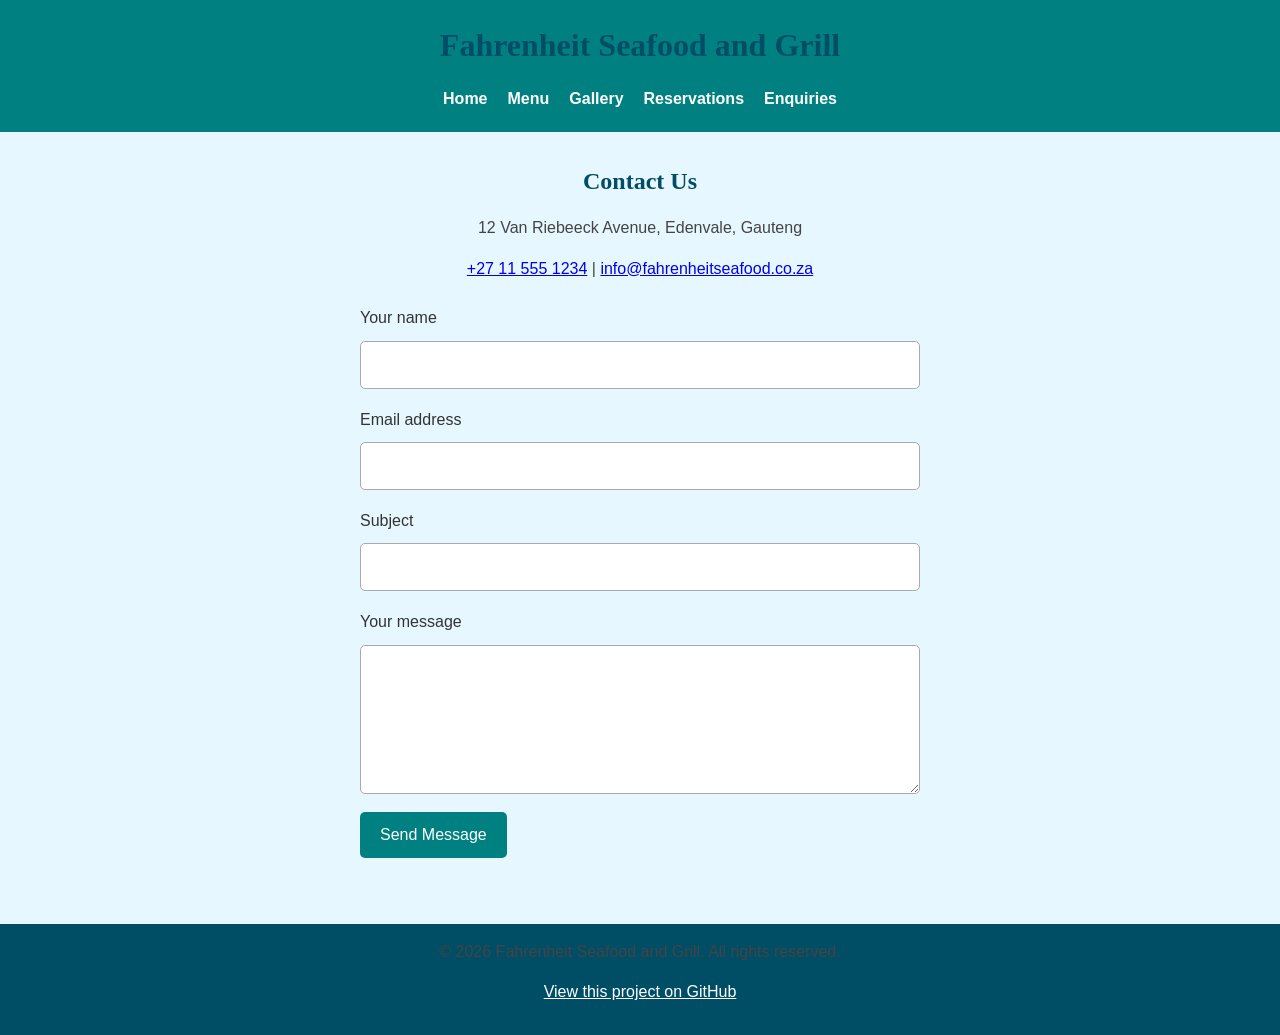
==== contact.html @ b765b0d9 "Add GitHub repository links to site Co-authored-by: Copilot <223556219+Copilot@users.noreply.github." ====
<!DOCTYPE html>
<html lang="en">
<head>
  <meta charset="UTF-8">
  <meta name="viewport" content="width=device-width, initial-scale=1.0">
  <title>Contact | Fahrenheit Seafood and Grill</title>
  <link rel="stylesheet" href="style.css">
  <script src="script.js" defer></script>
</head>
<body>
  <header>
    <h1>Fahrenheit Seafood and Grill</h1>
    <nav aria-label="Main navigation">
      <ul>
        <li><a href="index.html">Home</a></li>
        <li><a href="index.html#menu">Menu</a></li>
        <li><a href="index.html#gallery">Gallery</a></li>
        <li><a href="index.html#reservation">Reservations</a></li>
        <li><a href="enquiry.html">Enquiries</a></li>
      </ul>
    </nav>
  </header>

  <main class="contact page-form">
    <h2>Contact Us</h2>
    <p>12 Van Riebeeck Avenue, Edenvale, Gauteng</p>
    <p><a href="tel:+27115551234">+27 11 555 1234</a> | <a href="mailto:info@fahrenheitseafood.co.za">info@fahrenheitseafood.co.za</a></p>

    <form data-validated-form data-success-message="Your message is ready, but online submission is not set up. Please email us directly.">
      <label for="contact-name">Your name</label>
      <input id="contact-name" name="name" type="text" autocomplete="name" required>

      <label for="contact-email">Email address</label>
      <input id="contact-email" name="email" type="email" autocomplete="email" required>

      <label for="contact-subject">Subject</label>
      <input id="contact-subject" name="subject" type="text" required>

      <label for="contact-message">Your message</label>
      <textarea id="contact-message" name="message" rows="5" required></textarea>

      <button type="submit" class="btn">Send Message</button>
      <p data-form-status role="status" aria-live="polite"></p>
    </form>
  </main>

  <footer>
    <p>&copy; 2026 Fahrenheit Seafood and Grill. All rights reserved.</p>
    <p><a href="https://github.com/fezdlamini02-alt/fahrenheit-websiteWEB2" target="_blank" rel="noopener noreferrer">View this project on GitHub</a></p>
  </footer>
</body>
</html>
---- style.css ----
/* ================================
   RESET & BASE STYLES
================================= */
* {
  margin: 0;
  padding: 0;
  box-sizing: border-box;
}

body {
  font-family: 'Arial', sans-serif;
  font-size: 16px;
  line-height: 1.6;
  color: #333;
  background-color: #fdfdfd;
}

/* ================================
   TYPOGRAPHY
================================= */
h1, h2, h3 {
  font-family: 'Georgia', serif;
  font-weight: 600;
  color: #004d66; /* deep ocean blue */
  margin-bottom: 15px;
}

p {
  margin-bottom: 15px;
  color: #444;
}

/* ================================
   HEADER & NAVIGATION
================================= */
header {
  background-color: #008080; /* teal */
  color: white;
  padding: 20px;
  text-align: center;
}

nav ul {
  list-style: none;
  display: flex;
  justify-content: center;
  gap: 20px;
}

nav a {
  color: white;
  text-decoration: none;
  font-weight: bold;
}

nav a:hover {
  color: #ffcc00; /* highlight on hover */
}

/* ================================
   HERO SECTION
================================= */
.hero {
  background: url('Images/hero.jpg') no-repeat center center/cover;
  height: 400px;
  display: flex;
  align-items: center;
  justify-content: center;
  color: white;
  text-shadow: 2px 2px 4px rgba(0,0,0,0.6);
}

/* ================================
   MENU GRID
================================= */
.menu {
  display: grid;
  grid-template-columns: repeat(3, 1fr);
  gap: 20px;
  padding: 40px;
}

.menu-search,
#menu-search,
.menu-empty {
  grid-column: 1 / -1;
}

#menu-search {
  width: 100%;
  padding: 10px;
  border: 1px solid #ccc;
  border-radius: 5px;
  font: inherit;
}

[hidden] {
  display: none !important;
}

.menu-item {
  background-color: #f0f8ff;
  border: 1px solid #ddd;
  border-radius: 8px;
  padding: 15px;
  text-align: center;
}

.menu-item img {
  max-width: 100%;
  border-radius: 5px;
}

/* ================================
   BUTTONS
================================= */
button, .btn {
  background-color: teal;
  color: white;
  padding: 10px 20px;
  border: none;
  border-radius: 5px;
  cursor: pointer;
  display: inline-block;
  text-decoration: none;
  text-align: center;
  font: inherit;
}

button:hover, .btn:hover {
  background-color: #004d66;
  box-shadow: 0 4px 6px rgba(0,0,0,0.2);
}

/* ================================
   GALLERY
================================= */
.gallery {
  display: flex;
  flex-wrap: wrap;
  gap: 15px;
  padding: 20px;
}

.gallery img {
  width: 100%;
  max-width: 300px;
  border-radius: 8px;
}


/* ================================
  CONTACT SECTION
================================= */
.contact {
  background-color: #e6f7ff;
  padding: 30px;
  text-align: center;
}

.contact form input, 
.contact form textarea {
  width: 80%;
  padding: 10px;
  margin: 10px 0;
  border: 1px solid #ccc;
  border-radius: 5px;
}

.page-form {
  min-height: 65vh;
}

.page-form form {
  display: grid;
  gap: 10px;
  width: min(100%, 560px);
  margin: 24px auto 0;
  text-align: left;
}

.page-form form input,
.page-form form select,
.page-form form textarea {
  width: 100%;
  margin: 0 0 8px;
  padding: 10px;
  border: 1px solid #aaa;
  border-radius: 5px;
  font: inherit;
}

.page-form form button {
  justify-self: start;
}

[data-form-status] {
  min-height: 1.6em;
  margin: 0;
}

/* ================================
  FOOTER
================================= */

footer {
  background-color: #004d66;
  color: white;
  text-align: center;
  padding: 15px;
}

footer a {
  color: white;
}

footer a:hover,
footer a:focus-visible {
  color: #ffcc00;
}

/* ================================
  RESPONSIVE DESIGN
================================= */
@media (max-width: 1024px) {
  .menu {
    grid-template-columns: repeat(2, 1fr);
  }
}

@media (max-width: 768px) {
  nav ul {
    flex-direction: column;
  }
  .menu {
    grid-template-columns: 1fr;
  }
  .hero {
    height: 250px;
    font-size: 1.2rem;
  }
}

@media (max-width: 480px) {
  body {
    font-size: 14px;
  }
  .hero {
    height: 200px;
  }
  .gallery img {
    max-width: 100%;
  }
}
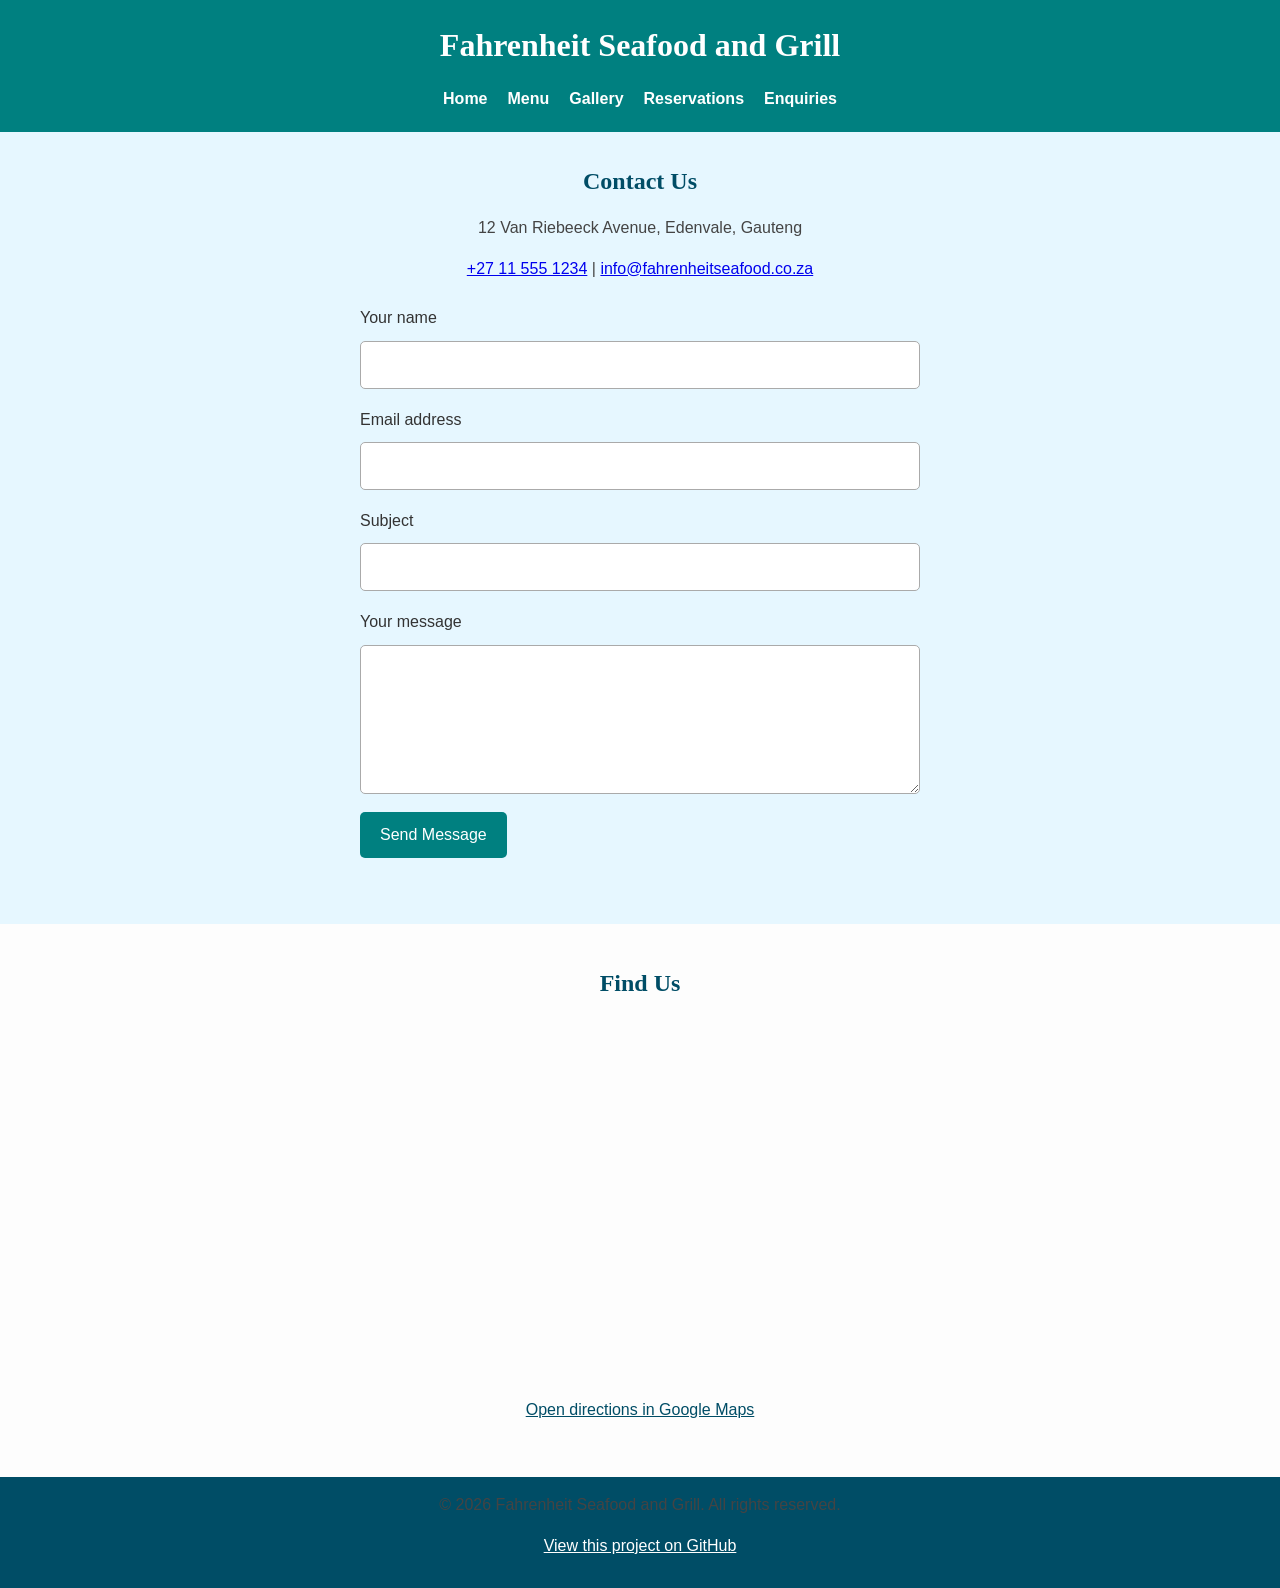
==== commit 50bc36d7: "Implement remaining website features Co-authored-by: Copilot <223556219+Copilot@users.noreply.github" ====
--- a/contact.html
+++ b/contact.html
@@ -4,6 +4,9 @@
   <meta charset="UTF-8">
   <meta name="viewport" content="width=device-width, initial-scale=1.0">
   <title>Contact | Fahrenheit Seafood and Grill</title>
+  <meta name="description" content="Contact Fahrenheit Seafood and Grill in Edenvale, Gauteng, or send us a message.">
+  <meta name="theme-color" content="#008080">
+  <link rel="sitemap" type="application/xml" href="sitemap.xml">
   <link rel="stylesheet" href="style.css">
   <script src="script.js" defer></script>
 </head>
@@ -26,7 +29,8 @@
     <p>12 Van Riebeeck Avenue, Edenvale, Gauteng</p>
     <p><a href="tel:+27115551234">+27 11 555 1234</a> | <a href="mailto:info@fahrenheitseafood.co.za">info@fahrenheitseafood.co.za</a></p>
 
-    <form data-validated-form data-success-message="Your message is ready, but online submission is not set up. Please email us directly.">
+    <form name="contact" method="POST" action="/" data-netlify="true" data-validated-form data-success-message="Thanks! Your message has been sent.">
+      <input type="hidden" name="form-name" value="contact">
       <label for="contact-name">Your name</label>
       <input id="contact-name" name="name" type="text" autocomplete="name" required>
 
@@ -44,6 +48,18 @@
     </form>
   </main>
 
+  <section class="map-section" aria-labelledby="map-heading">
+    <h2 id="map-heading">Find Us</h2>
+    <iframe
+      title="Map showing Fahrenheit Seafood and Grill in Edenvale, Gauteng"
+      src="https://www.google.com/maps?q=12%20Van%20Riebeeck%20Avenue%2C%20Edenvale%2C%20Gauteng&output=embed"
+      loading="lazy"
+      referrerpolicy="no-referrer-when-downgrade"
+      allowfullscreen>
+    </iframe>
+    <p><a href="https://www.google.com/maps/search/?api=1&amp;query=12%20Van%20Riebeeck%20Avenue%2C%20Edenvale%2C%20Gauteng" target="_blank" rel="noopener noreferrer">Open directions in Google Maps</a></p>
+  </section>
+
   <footer>
     <p>&copy; 2026 Fahrenheit Seafood and Grill. All rights reserved.</p>
     <p><a href="https://github.com/fezdlamini02-alt/fahrenheit-websiteWEB2" target="_blank" rel="noopener noreferrer">View this project on GitHub</a></p>
--- a/style.css
+++ b/style.css
@@ -40,6 +40,10 @@
   text-align: center;
 }
 
+header h1 {
+  color: white;
+}
+
 nav ul {
   list-style: none;
   display: flex;
@@ -51,9 +55,11 @@
   color: white;
   text-decoration: none;
   font-weight: bold;
-}
-
-nav a:hover {
+  transition: color 180ms ease;
+}
+
+nav a:hover,
+nav a:focus-visible {
   color: #ffcc00; /* highlight on hover */
 }
 
@@ -70,19 +76,36 @@
   text-shadow: 2px 2px 4px rgba(0,0,0,0.6);
 }
 
+.hero h2 {
+  color: white;
+  text-align: center;
+}
+
+.section-heading {
+  grid-column: 1 / -1;
+  text-align: center;
+}
+
 /* ================================
    MENU GRID
 ================================= */
 .menu {
   display: grid;
-  grid-template-columns: repeat(3, 1fr);
+  grid-template-columns: 1fr;
   gap: 20px;
   padding: 40px;
 }
 
+.menu-list {
+  display: grid;
+  grid-template-columns: repeat(3, minmax(0, 1fr));
+  gap: 20px;
+}
+
 .menu-search,
 #menu-search,
-.menu-empty {
+.menu-empty,
+.menu-status {
   grid-column: 1 / -1;
 }
 
@@ -106,9 +129,15 @@
   text-align: center;
 }
 
+.menu-item h3 {
+  margin-top: 12px;
+}
+
 .menu-item img {
   max-width: 100%;
   border-radius: 5px;
+  aspect-ratio: 4 / 3;
+  object-fit: cover;
 }
 
 /* ================================
@@ -125,6 +154,7 @@
   text-decoration: none;
   text-align: center;
   font: inherit;
+  transition: background-color 180ms ease, box-shadow 180ms ease;
 }
 
 button:hover, .btn:hover {
@@ -136,16 +166,149 @@
    GALLERY
 ================================= */
 .gallery {
-  display: flex;
-  flex-wrap: wrap;
+  display: grid;
+  grid-template-columns: repeat(3, minmax(0, 1fr));
   gap: 15px;
   padding: 20px;
 }
 
+.gallery .section-heading {
+  grid-column: 1 / -1;
+}
+
+.gallery-item {
+  width: 100%;
+  padding: 0;
+  overflow: hidden;
+  background: transparent;
+}
+
 .gallery img {
   width: 100%;
-  max-width: 300px;
+  display: block;
+  aspect-ratio: 4 / 3;
+  object-fit: cover;
   border-radius: 8px;
+}
+
+.gallery-item:hover img,
+.gallery-item:focus-visible img {
+  transform: scale(1.03);
+}
+
+.gallery-item img {
+  transition: transform 180ms ease;
+}
+
+.lightbox {
+  width: min(92vw, 1100px);
+  max-width: none;
+  max-height: 90vh;
+  margin: auto;
+  padding: 48px 20px 20px;
+  border: 0;
+  border-radius: 8px;
+  background: #fff;
+}
+
+.lightbox::backdrop {
+  background: rgb(0 0 0 / 80%);
+}
+
+.lightbox img {
+  display: block;
+  max-width: 100%;
+  max-height: calc(90vh - 68px);
+  margin: auto;
+  object-fit: contain;
+}
+
+.lightbox-close {
+  position: absolute;
+  top: 8px;
+  right: 8px;
+  padding: 6px 12px;
+  font-size: 1.5rem;
+  line-height: 1;
+}
+
+/* ================================
+   FAQ & MAP
+================================= */
+.faqs,
+.map-section {
+  padding: 40px 20px;
+  text-align: center;
+}
+
+.faq-list {
+  width: min(100%, 760px);
+  margin: 0 auto;
+  text-align: left;
+}
+
+.faq-item {
+  border-bottom: 1px solid #b7cdd3;
+}
+
+.faq-item h3 {
+  margin: 0;
+}
+
+.accordion {
+  width: 100%;
+  padding: 16px;
+  text-align: left;
+}
+
+.accordion::after {
+  content: '+';
+  float: right;
+}
+
+.accordion[aria-expanded="true"]::after {
+  content: '−';
+}
+
+.faq-answer {
+  padding: 16px;
+}
+
+.map-section iframe {
+  width: min(100%, 900px);
+  height: 360px;
+  border: 0;
+  border-radius: 8px;
+}
+
+.map-section p {
+  margin-top: 12px;
+}
+
+.map-section a,
+.faq-answer a {
+  color: #004d66;
+}
+
+[data-reveal] {
+  opacity: 0;
+  transform: translateY(16px);
+  transition: opacity 500ms ease, transform 500ms ease;
+}
+
+[data-reveal].is-visible {
+  opacity: 1;
+  transform: translateY(0);
+}
+
+@media (prefers-reduced-motion: reduce) {
+  *,
+  *::before,
+  *::after {
+    scroll-behavior: auto !important;
+    transition-duration: 0.01ms !important;
+    animation-duration: 0.01ms !important;
+  }
 }
 
 
@@ -223,8 +386,9 @@
   RESPONSIVE DESIGN
 ================================= */
 @media (max-width: 1024px) {
-  .menu {
-    grid-template-columns: repeat(2, 1fr);
+  .menu-list,
+  .gallery {
+    grid-template-columns: repeat(2, minmax(0, 1fr));
   }
 }
 
@@ -232,7 +396,8 @@
   nav ul {
     flex-direction: column;
   }
-  .menu {
+  .menu-list,
+  .gallery {
     grid-template-columns: 1fr;
   }
   .hero {
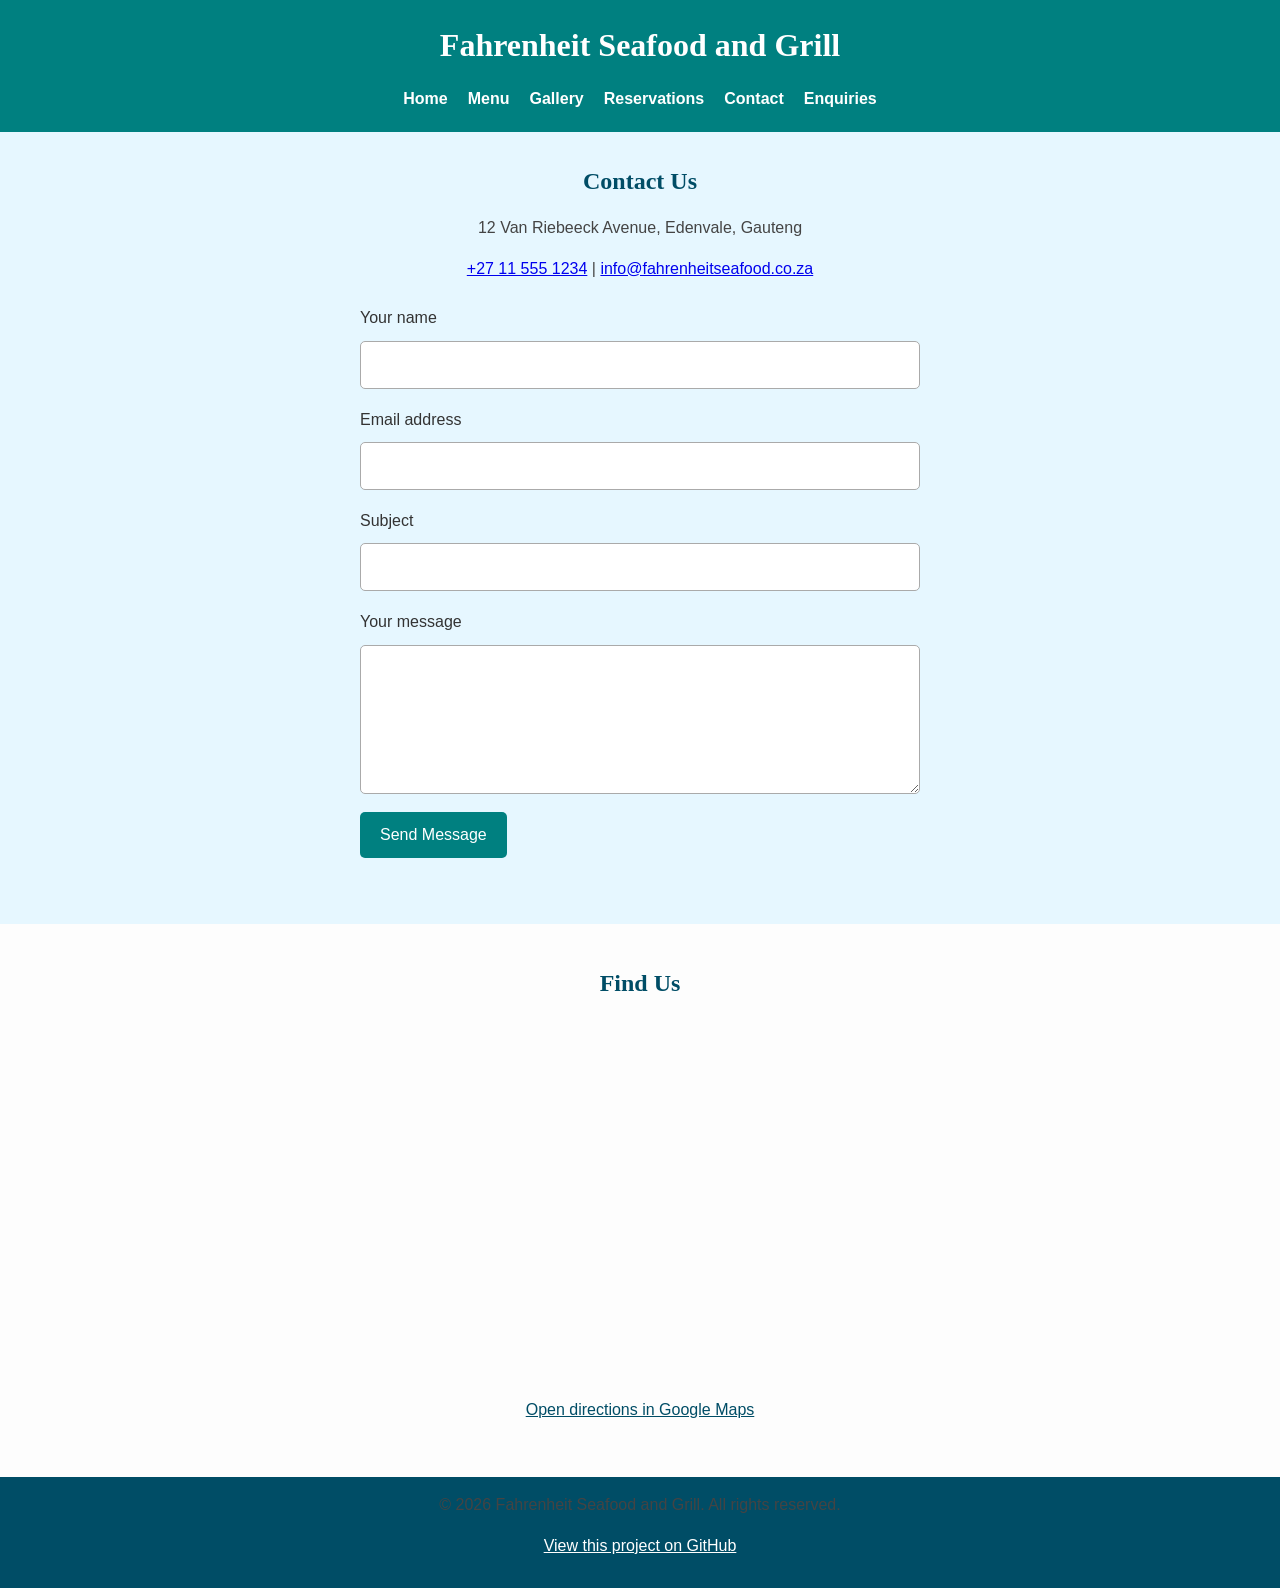
==== commit fb22e494: "Organize website structure and navigation Co-authored-by: Copilot <223556219+Copilot@users.noreply.g" ====
--- a/contact.html
+++ b/contact.html
@@ -6,9 +6,9 @@
   <title>Contact | Fahrenheit Seafood and Grill</title>
   <meta name="description" content="Contact Fahrenheit Seafood and Grill in Edenvale, Gauteng, or send us a message.">
   <meta name="theme-color" content="#008080">
-  <link rel="sitemap" type="application/xml" href="sitemap.xml">
-  <link rel="stylesheet" href="style.css">
-  <script src="script.js" defer></script>
+  <meta name="robots" content="noindex, nofollow">
+  <link rel="stylesheet" href="assets/css/style.css">
+  <script src="assets/js/script.js" defer></script>
 </head>
 <body>
   <header>
@@ -19,6 +19,7 @@
         <li><a href="index.html#menu">Menu</a></li>
         <li><a href="index.html#gallery">Gallery</a></li>
         <li><a href="index.html#reservation">Reservations</a></li>
+        <li><a href="contact.html">Contact</a></li>
         <li><a href="enquiry.html">Enquiries</a></li>
       </ul>
     </nav>
--- a/assets/css/style.css
+++ b/assets/css/style.css
@@ -0,0 +1,419 @@
+/* ================================
+   RESET & BASE STYLES
+================================= */
+* {
+  margin: 0;
+  padding: 0;
+  box-sizing: border-box;
+}
+
+body {
+  font-family: 'Arial', sans-serif;
+  font-size: 16px;
+  line-height: 1.6;
+  color: #333;
+  background-color: #fdfdfd;
+}
+
+/* ================================
+   TYPOGRAPHY
+================================= */
+h1, h2, h3 {
+  font-family: 'Georgia', serif;
+  font-weight: 600;
+  color: #004d66; /* deep ocean blue */
+  margin-bottom: 15px;
+}
+
+p {
+  margin-bottom: 15px;
+  color: #444;
+}
+
+/* ================================
+   HEADER & NAVIGATION
+================================= */
+header {
+  background-color: #008080; /* teal */
+  color: white;
+  padding: 20px;
+  text-align: center;
+}
+
+header h1 {
+  color: white;
+}
+
+nav ul {
+  list-style: none;
+  display: flex;
+  justify-content: center;
+  gap: 20px;
+}
+
+nav a {
+  color: white;
+  text-decoration: none;
+  font-weight: bold;
+  transition: color 180ms ease;
+}
+
+nav a:hover,
+nav a:focus-visible {
+  color: #ffcc00; /* highlight on hover */
+}
+
+/* ================================
+   HERO SECTION
+================================= */
+.hero {
+  background: url('../images/hero.jpg') no-repeat center center/cover;
+  height: 400px;
+  display: flex;
+  align-items: center;
+  justify-content: center;
+  color: white;
+  text-shadow: 2px 2px 4px rgba(0,0,0,0.6);
+}
+
+.hero h2 {
+  color: white;
+  text-align: center;
+}
+
+.section-heading {
+  grid-column: 1 / -1;
+  text-align: center;
+}
+
+/* ================================
+   MENU GRID
+================================= */
+.menu {
+  display: grid;
+  grid-template-columns: 1fr;
+  gap: 20px;
+  padding: 40px;
+}
+
+.menu-list {
+  display: grid;
+  grid-template-columns: repeat(3, minmax(0, 1fr));
+  gap: 20px;
+}
+
+.menu-search,
+#menu-search,
+.menu-empty,
+.menu-status {
+  grid-column: 1 / -1;
+}
+
+#menu-search {
+  width: 100%;
+  padding: 10px;
+  border: 1px solid #ccc;
+  border-radius: 5px;
+  font: inherit;
+}
+
+[hidden] {
+  display: none !important;
+}
+
+.menu-item {
+  background-color: #f0f8ff;
+  border: 1px solid #ddd;
+  border-radius: 8px;
+  padding: 15px;
+  text-align: center;
+}
+
+.menu-item h3 {
+  margin-top: 12px;
+}
+
+.menu-item img {
+  max-width: 100%;
+  border-radius: 5px;
+  aspect-ratio: 4 / 3;
+  object-fit: cover;
+}
+
+/* ================================
+   BUTTONS
+================================= */
+button, .btn {
+  background-color: teal;
+  color: white;
+  padding: 10px 20px;
+  border: none;
+  border-radius: 5px;
+  cursor: pointer;
+  display: inline-block;
+  text-decoration: none;
+  text-align: center;
+  font: inherit;
+  transition: background-color 180ms ease, box-shadow 180ms ease;
+}
+
+button:hover, .btn:hover {
+  background-color: #004d66;
+  box-shadow: 0 4px 6px rgba(0,0,0,0.2);
+}
+
+/* ================================
+   GALLERY
+================================= */
+.gallery {
+  display: grid;
+  grid-template-columns: repeat(3, minmax(0, 1fr));
+  gap: 15px;
+  padding: 20px;
+}
+
+.gallery .section-heading {
+  grid-column: 1 / -1;
+}
+
+.gallery-item {
+  width: 100%;
+  padding: 0;
+  overflow: hidden;
+  background: transparent;
+}
+
+.gallery img {
+  width: 100%;
+  display: block;
+  aspect-ratio: 4 / 3;
+  object-fit: cover;
+  border-radius: 8px;
+}
+
+.gallery-item:hover img,
+.gallery-item:focus-visible img {
+  transform: scale(1.03);
+}
+
+.gallery-item img {
+  transition: transform 180ms ease;
+}
+
+.lightbox {
+  width: min(92vw, 1100px);
+  max-width: none;
+  max-height: 90vh;
+  margin: auto;
+  padding: 48px 20px 20px;
+  border: 0;
+  border-radius: 8px;
+  background: #fff;
+}
+
+.lightbox::backdrop {
+  background: rgb(0 0 0 / 80%);
+}
+
+.lightbox img {
+  display: block;
+  max-width: 100%;
+  max-height: calc(90vh - 68px);
+  margin: auto;
+  object-fit: contain;
+}
+
+.lightbox-close {
+  position: absolute;
+  top: 8px;
+  right: 8px;
+  padding: 6px 12px;
+  font-size: 1.5rem;
+  line-height: 1;
+}
+
+/* ================================
+   FAQ & MAP
+================================= */
+.faqs,
+.map-section {
+  padding: 40px 20px;
+  text-align: center;
+}
+
+.faq-list {
+  width: min(100%, 760px);
+  margin: 0 auto;
+  text-align: left;
+}
+
+.faq-item {
+  border-bottom: 1px solid #b7cdd3;
+}
+
+.faq-item h3 {
+  margin: 0;
+}
+
+.accordion {
+  width: 100%;
+  padding: 16px;
+  text-align: left;
+}
+
+.accordion::after {
+  content: '+';
+  float: right;
+}
+
+.accordion[aria-expanded="true"]::after {
+  content: '−';
+}
+
+.faq-answer {
+  padding: 16px;
+}
+
+.map-section iframe {
+  width: min(100%, 900px);
+  height: 360px;
+  border: 0;
+  border-radius: 8px;
+}
+
+.map-section p {
+  margin-top: 12px;
+}
+
+.map-section a,
+.faq-answer a {
+  color: #004d66;
+}
+
+[data-reveal] {
+  opacity: 0;
+  transform: translateY(16px);
+  transition: opacity 500ms ease, transform 500ms ease;
+}
+
+[data-reveal].is-visible {
+  opacity: 1;
+  transform: translateY(0);
+}
+
+@media (prefers-reduced-motion: reduce) {
+  *,
+  *::before,
+  *::after {
+    scroll-behavior: auto !important;
+    transition-duration: 0.01ms !important;
+    animation-duration: 0.01ms !important;
+  }
+}
+
+
+/* ================================
+  CONTACT SECTION
+================================= */
+.contact {
+  background-color: #e6f7ff;
+  padding: 30px;
+  text-align: center;
+}
+
+.contact form input, 
+.contact form textarea {
+  width: 80%;
+  padding: 10px;
+  margin: 10px 0;
+  border: 1px solid #ccc;
+  border-radius: 5px;
+}
+
+.page-form {
+  min-height: 65vh;
+}
+
+.page-form form {
+  display: grid;
+  gap: 10px;
+  width: min(100%, 560px);
+  margin: 24px auto 0;
+  text-align: left;
+}
+
+.page-form form input,
+.page-form form select,
+.page-form form textarea {
+  width: 100%;
+  margin: 0 0 8px;
+  padding: 10px;
+  border: 1px solid #aaa;
+  border-radius: 5px;
+  font: inherit;
+}
+
+.page-form form button {
+  justify-self: start;
+}
+
+[data-form-status] {
+  min-height: 1.6em;
+  margin: 0;
+}
+
+/* ================================
+  FOOTER
+================================= */
+
+footer {
+  background-color: #004d66;
+  color: white;
+  text-align: center;
+  padding: 15px;
+}
+
+footer a {
+  color: white;
+}
+
+footer a:hover,
+footer a:focus-visible {
+  color: #ffcc00;
+}
+
+/* ================================
+  RESPONSIVE DESIGN
+================================= */
+@media (max-width: 1024px) {
+  .menu-list,
+  .gallery {
+    grid-template-columns: repeat(2, minmax(0, 1fr));
+  }
+}
+
+@media (max-width: 768px) {
+  nav ul {
+    flex-direction: column;
+  }
+  .menu-list,
+  .gallery {
+    grid-template-columns: 1fr;
+  }
+  .hero {
+    height: 250px;
+    font-size: 1.2rem;
+  }
+}
+
+@media (max-width: 480px) {
+  body {
+    font-size: 14px;
+  }
+  .hero {
+    height: 200px;
+  }
+  .gallery img {
+    max-width: 100%;
+  }
+}
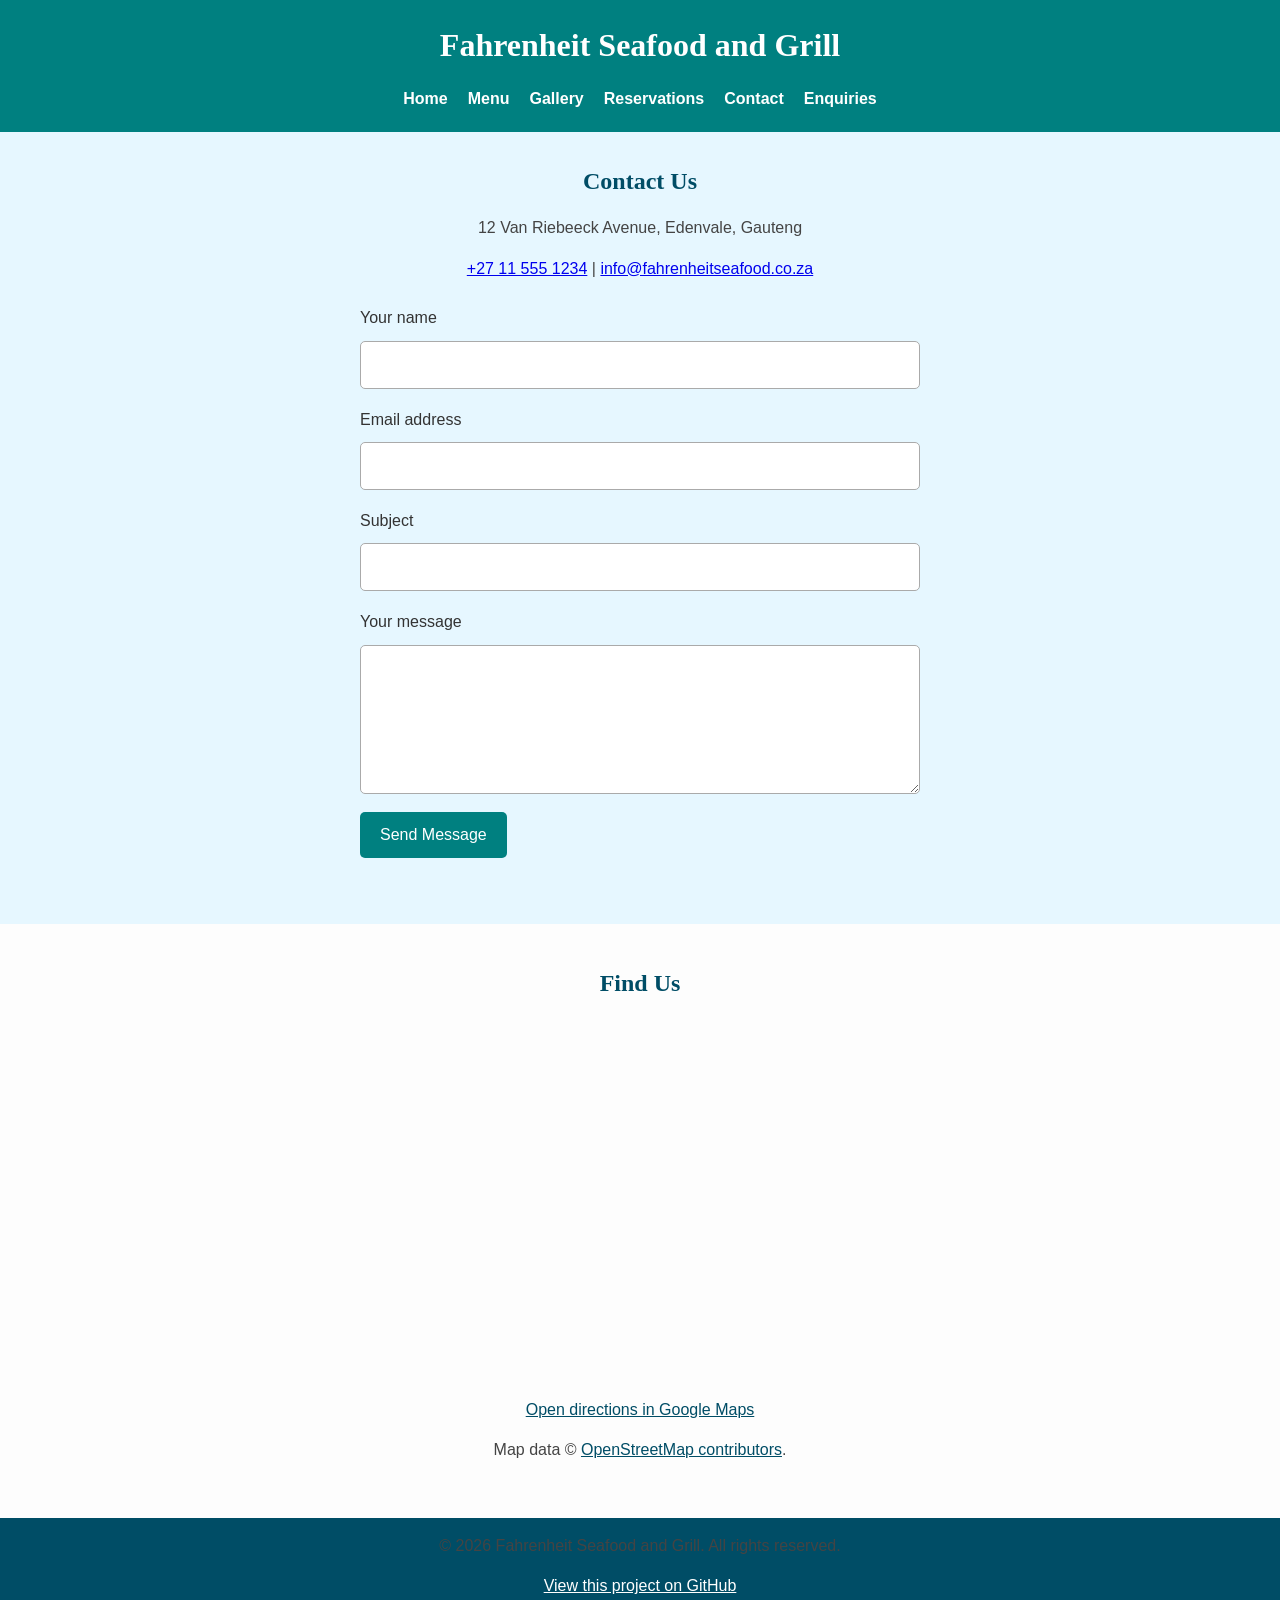
==== commit f93077dd: "Use OpenStreetMap for the location embed Co-authored-by: Copilot <223556219+Copilot@users.noreply.gi" ====
--- a/contact.html
+++ b/contact.html
@@ -8,7 +8,7 @@
   <meta name="theme-color" content="#008080">
   <meta name="robots" content="noindex, nofollow">
   <link rel="stylesheet" href="assets/css/style.css">
-  <script src="assets/js/script.js" defer></script>
+  <script src="script.js" defer></script>
 </head>
 <body>
   <header>
@@ -52,13 +52,13 @@
   <section class="map-section" aria-labelledby="map-heading">
     <h2 id="map-heading">Find Us</h2>
     <iframe
-      title="Map showing Fahrenheit Seafood and Grill in Edenvale, Gauteng"
-      src="https://www.google.com/maps?q=12%20Van%20Riebeeck%20Avenue%2C%20Edenvale%2C%20Gauteng&output=embed"
+      title="OpenStreetMap showing 12 Van Riebeeck Avenue in Edenvale, Gauteng"
+      src="https://www.openstreetmap.org/export/embed.html?bbox=28.1471884%2C-26.15937%2C28.1671884%2C-26.13937&amp;layer=mapnik&amp;marker=-26.14937%2C28.1571884"
       loading="lazy"
-      referrerpolicy="no-referrer-when-downgrade"
       allowfullscreen>
     </iframe>
     <p><a href="https://www.google.com/maps/search/?api=1&amp;query=12%20Van%20Riebeeck%20Avenue%2C%20Edenvale%2C%20Gauteng" target="_blank" rel="noopener noreferrer">Open directions in Google Maps</a></p>
+    <p>Map data © <a href="https://www.openstreetmap.org/copyright" target="_blank" rel="noopener noreferrer">OpenStreetMap contributors</a>.</p>
   </section>
 
   <footer>
--- a/assets/css/style.css
+++ b/assets/css/style.css
@@ -67,7 +67,7 @@
    HERO SECTION
 ================================= */
 .hero {
-  background: url('../images/hero.jpg') no-repeat center center/cover;
+  background: url('../images/hero-photo.jpg') no-repeat center center/cover;
   height: 400px;
   display: flex;
   align-items: center;
@@ -104,9 +104,17 @@
 
 .menu-search,
 #menu-search,
+.menu-note,
 .menu-empty,
 .menu-status {
   grid-column: 1 / -1;
+}
+
+.menu-note,
+.gallery-note {
+  color: #555;
+  font-size: 0.9rem;
+  text-align: center;
 }
 
 #menu-search {
@@ -173,6 +181,10 @@
 }
 
 .gallery .section-heading {
+  grid-column: 1 / -1;
+}
+
+.gallery-note {
   grid-column: 1 / -1;
 }
 
